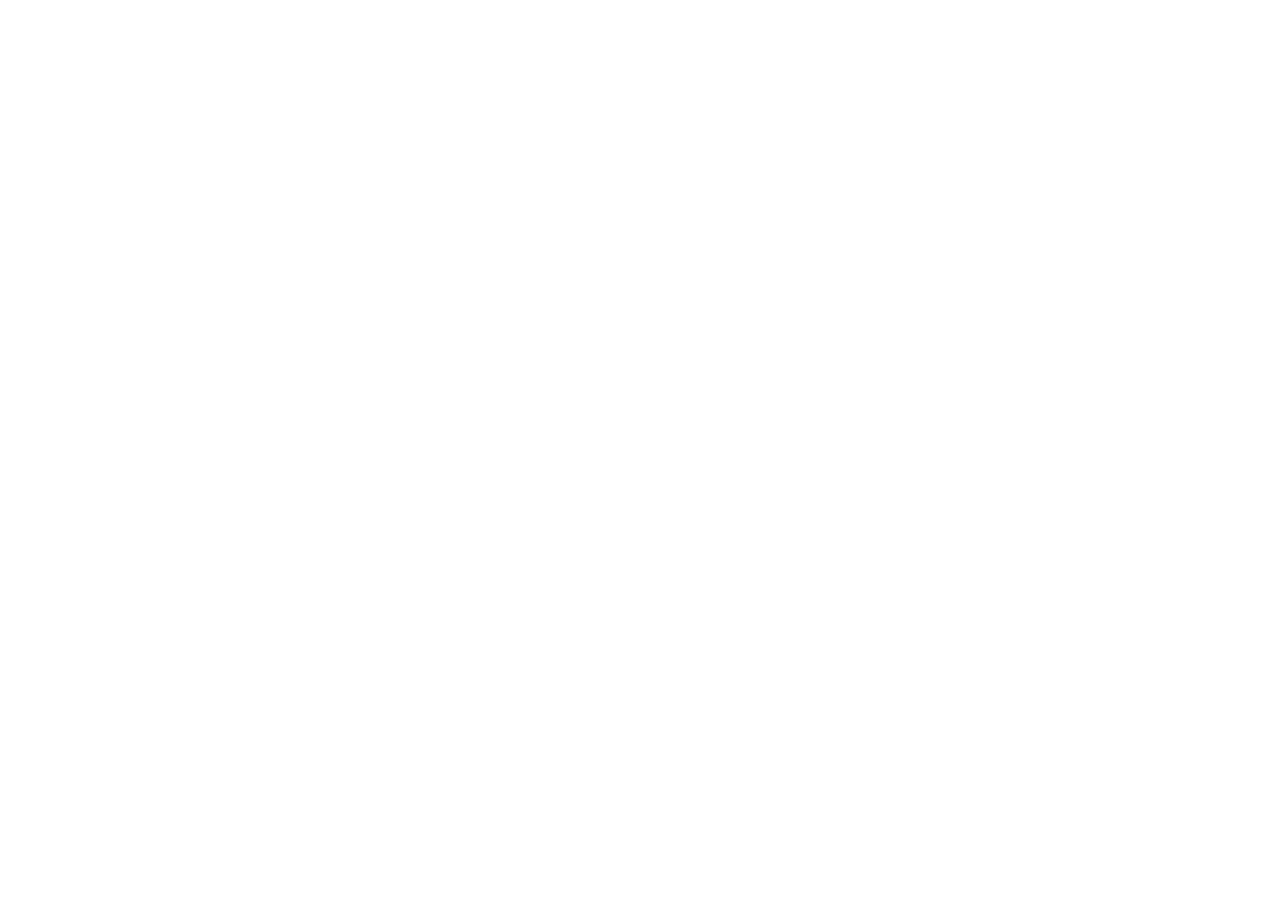
==== bd.html @ f312cb96 "Create bd.html" ====
<!DOCTYPE html>
  <html>
    <head>
      <title> Banco de dados do curso
      <meta> charset="utf-8">   
    </head>
      <body>
      
        <div style="margin: 20px 50% 0 20px 20%;">
      
          <h1 style="color: red; font-family: Georgia, sans-serif;">Banco de dados do Curso</h1>
      
          <iframe src="https://www.obvibase.com/p/FR8KvqM9qQmA#table/FR8KvqM9qQmA/*" width 100% height="500px"
          frameborder="0" seamless> </iframe>
      
        </div>
      
      
      
      </body>
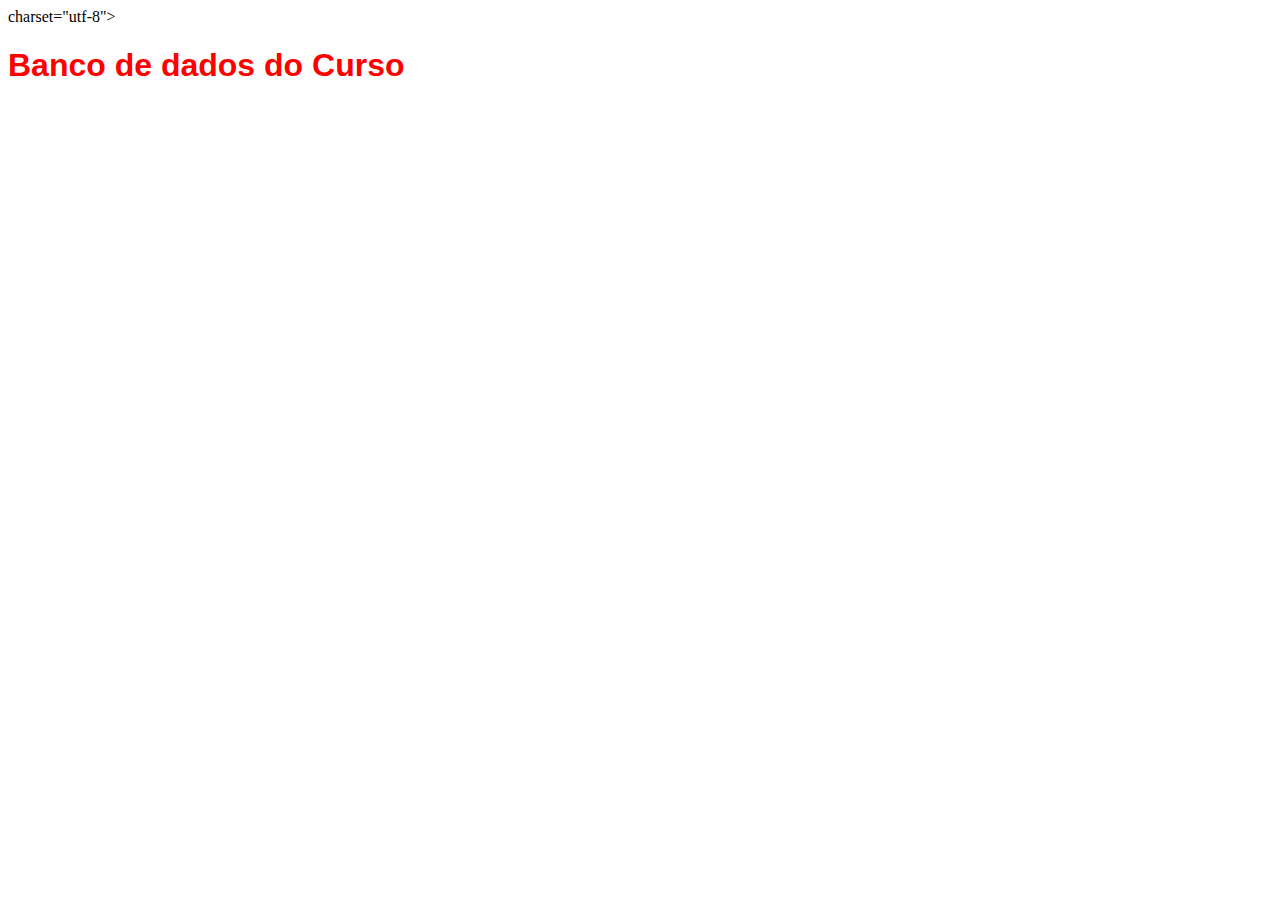
==== commit 88fea4e5: "Update bd.html" ====
--- a/bd.html
+++ b/bd.html
@@ -1,7 +1,7 @@
 <!DOCTYPE html>
   <html>
     <head>
-      <title> Banco de dados do curso
+      <title> Banco de dados do curso</title>
       <meta> charset="utf-8">   
     </head>
       <body>
@@ -10,11 +10,10 @@
       
           <h1 style="color: red; font-family: Georgia, sans-serif;">Banco de dados do Curso</h1>
       
-          <iframe src="https://www.obvibase.com/p/FR8KvqM9qQmA#table/FR8KvqM9qQmA/*" width 100% height="500px"
+          <iframe src="https://www.obvibase.com/p/FR8KvqM9qQmA" width 100% height="500px"
           frameborder="0" seamless> </iframe>
       
         </div>
       
-      
-      
       </body>
+  </html>
